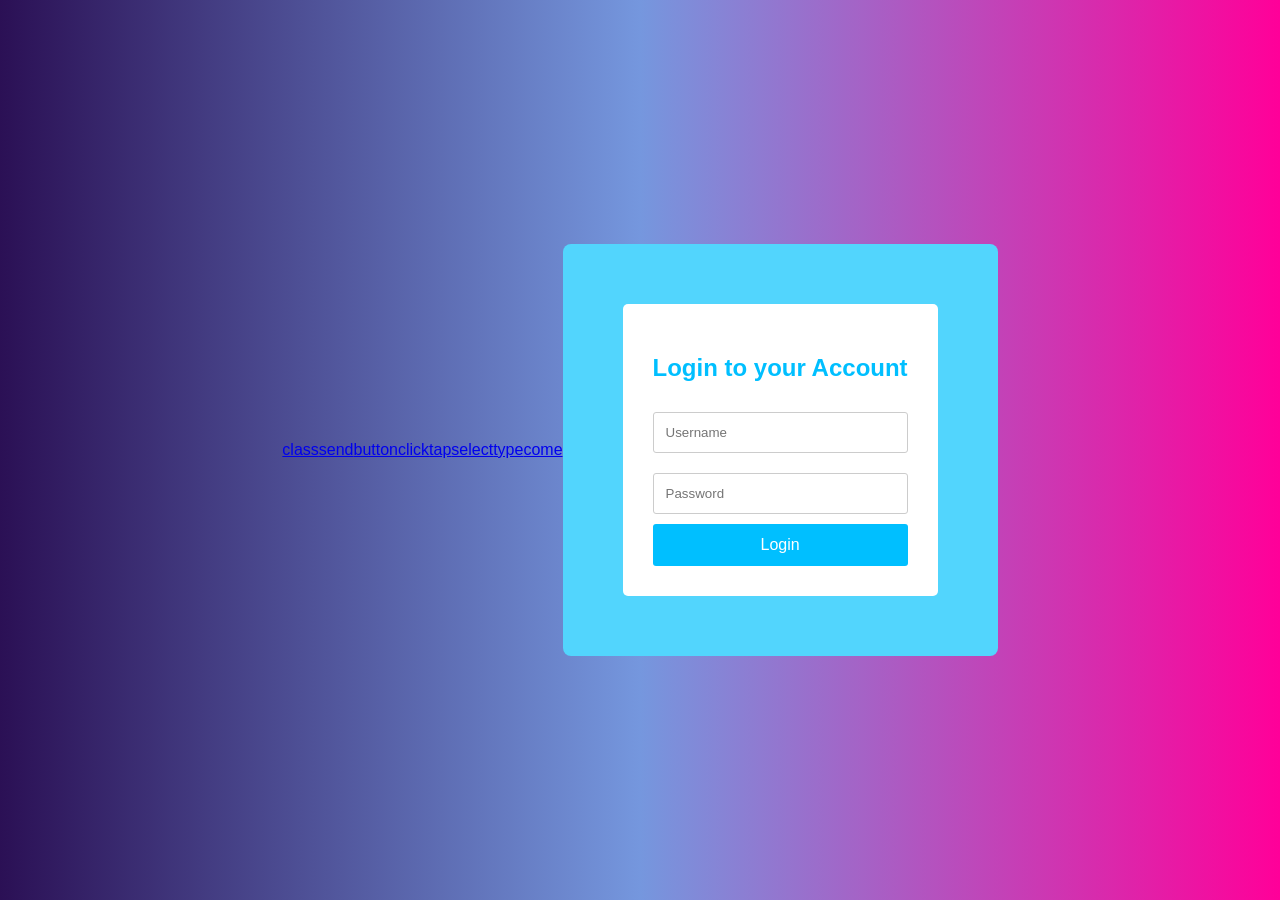
==== assignment.html @ 64ec4a9d "link code together" ====
<!DOCTYPE html>
<html lang="en">
<head>
    <meta charset="UTF-8">
    <meta name="viewport" content="width=device-width, initial-scale=1.0">
    <title>assignment</title>
    <link rel="stylesheet" href="assignment.css">
</head>
<body>
  <a href="assignment.html">class</a>
    <a href="ayo.html">send</a>
    <a href="folder.html">button</a>
    <a href="index.html">click</a>
    <a href="meta.html">tap</a>
    <a href="second.html">select</a>
    <a href="third.html">type</a>
    <a href="fouth.html">come</a>
    <div class="login-box">
    <div class="form-box">
    <h2>Login to your Account</h2>
      <form>
        <input type="text" placeholder="Username" required><br>
        <input type="password" placeholder="Password" required><br>
        <button type="submit">Login</button>
  </div>
</body>
</html>
---- assignment.css ----
body {
      margin: 0;
      padding: 0;
      font-family: Arial, sans-serif;
      background: linear-gradient(to right, #2b1055, #7597de, #ff0099);
      height: 100vh;
      display: flex;
      justify-content: center;
      align-items: center;
    }

    .login-box {
      background: #52d5fd;
      padding: 60px;
      border-radius: 8px;
    }

    .form-box {
      background: #fff;
      padding: 30px;
      border-radius: 5px;
      text-align: center;
    }

    .form-box h2 {
      margin-bottom: 20px;
      color: #00bfff;
    }

    input[type="text"],
    input[type="password"] {
      width: 100%;
      padding: 12px;
      margin: 10px 0;
      border: 1px solid #ccc;
      border-radius: 3px;
      box-sizing: border-box;
    }

    button {
      width: 100%;
      padding: 12px;
      background: #00bfff;
      color: white;
      border: none;
      border-radius: 3px;
      font-size: 16px;
      cursor: pointer;
    }

    button:hover {
      background: #009acd;
    }
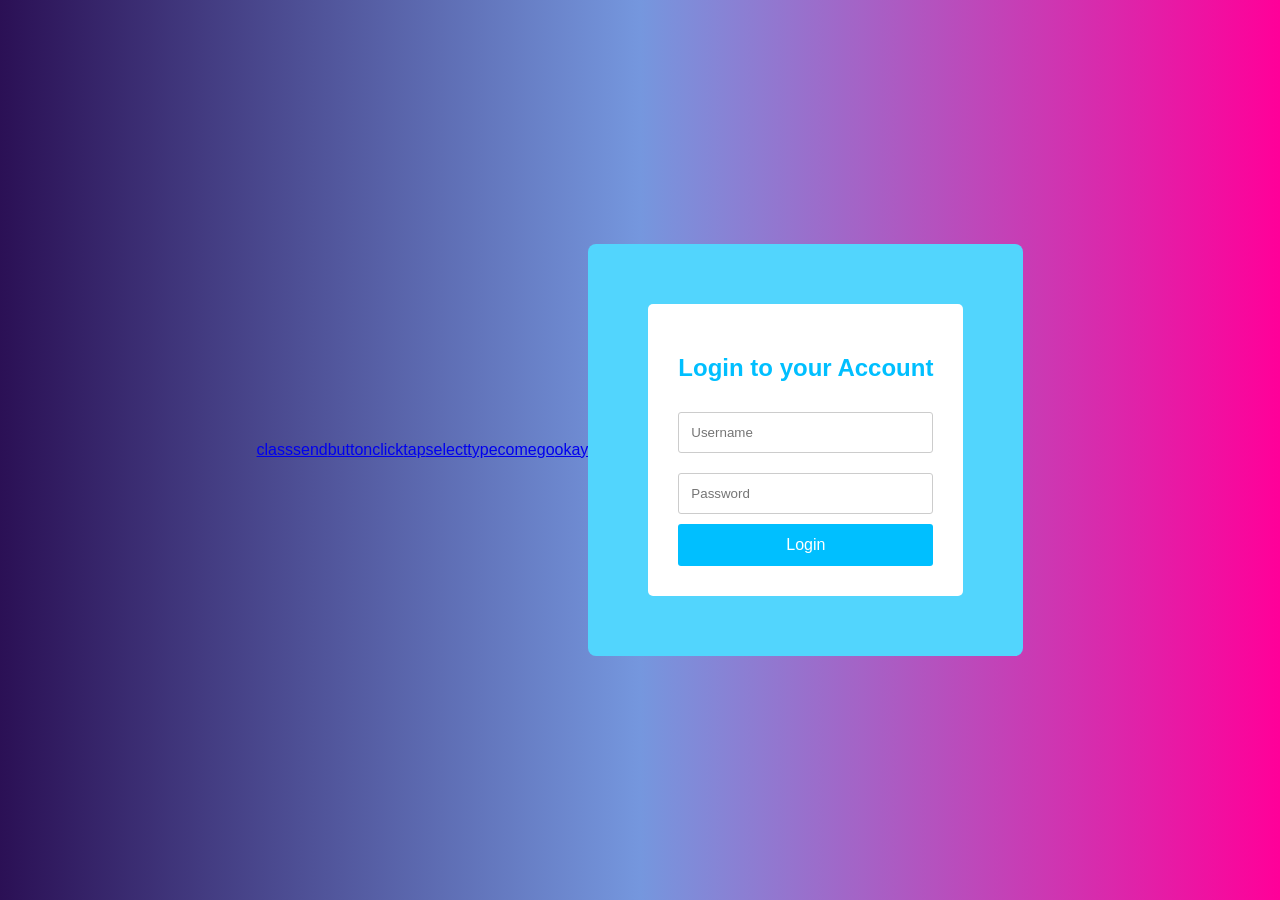
==== commit 01fcae0a: "initial commit" ====
--- a/assignment.html
+++ b/assignment.html
@@ -7,14 +7,16 @@
     <link rel="stylesheet" href="assignment.css">
 </head>
 <body>
-  <a href="assignment.html">class</a>
+      <a href="assignment.html">class</a>
     <a href="ayo.html">send</a>
     <a href="folder.html">button</a>
     <a href="index.html">click</a>
     <a href="meta.html">tap</a>
-    <a href="second.html">select</a>
+    <a href="second.html">select</a> 
     <a href="third.html">type</a>
     <a href="fouth.html">come</a>
+    <a href="mass.html">go</a>
+    <a href="second.html">okay</a>
     <div class="login-box">
     <div class="form-box">
     <h2>Login to your Account</h2>
